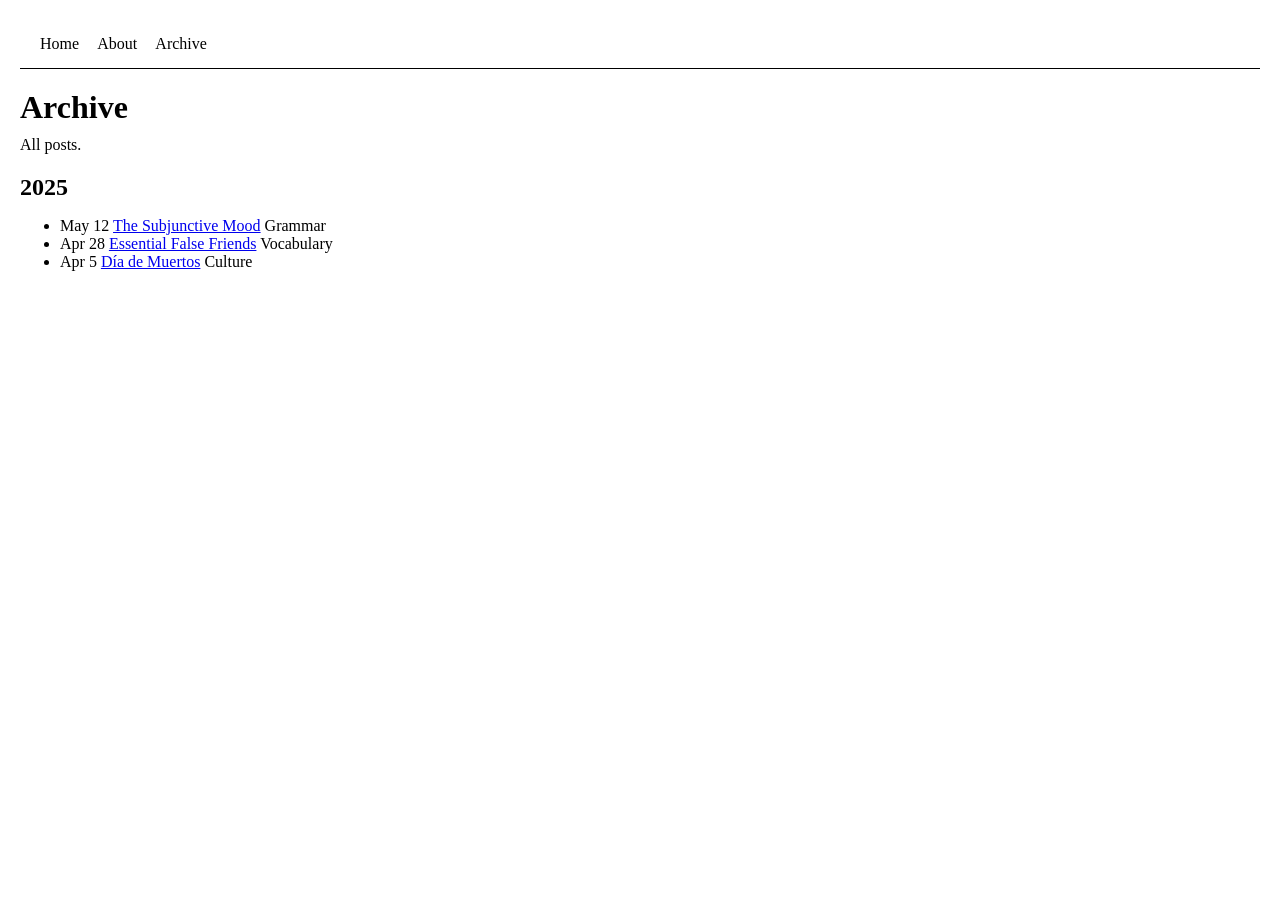
==== archive.html @ 9453d919 "add archive page" ====
<!DOCTYPE html>
<html lang="en">
<head>
    <meta charset="UTF-8">
    <meta name="viewport" content="width=device-width, initial-scale=1.0">
    <title>Archive - Hola Learners</title>
    <link rel="stylesheet" href="style.css">
</head>

<body>

    <nav class="main-nav">

        <a href="index.html">Home</a>
        <a href="about.html">About</a>
        <a href="archive.html">Archive</a>

    </nav>

    <header>
        <h1>Archive</h1>
        <p>All posts.</p>
    </header>

    <main>
        <h2>2025</h2>

        <ul class="archive-list">
            <li>
                <span class="archive-date">May 12</span>
                <a href="subjunctive-mood.html">The Subjunctive Mood</a>
                <span class="archive-tag">Grammar</span>
            </li>
            <li>
                <span class="archive-date">Apr 28</span>
                <a href="#">Essential False Friends</a>
                <span class="archive-tag">Vocabulary</span>
            </li>

            <li>
                <span class="archive-date">Apr 5</span>
                <a href="#">Día de Muertos</a>
                <span class="archive-tag">Culture</span>
            </li>
        </ul>
        
    </main>

</body>
</html>
---- style.css ----
body {
    margin: 20px;
    font-family: serif;
    background: white;
    color: black;
}

header {
    margin-bottom: 20px;
}

h1, h2, p {
    margin: 0 0 10px 0;
}

.filters {
    margin-bottom: 20px;
}

button {
    border: 1px solid black;
    background: white;

    padding: 4px 8px;
    margin-right: 5px;

    cursor: pointer;
}

.selected {
    background: black;
    color: white;
}

.blog-post {
    display: none;
    margin-bottom: 30px;
}

.show-post {
    display: block;
}

.blue-box {
    border-left: 3px solid black;
    padding-left: 10px;

    margin-top: 10px;
}

.main-nav {
    padding: 15px 20px;

    border-bottom: 1px solid black;

    margin-bottom: 20px;
}

.main-nav a {
    margin-right: 15px;

    text-decoration: none;

    color: black;
}

.main-nav a:hover {
    text-decoration: underline;
}
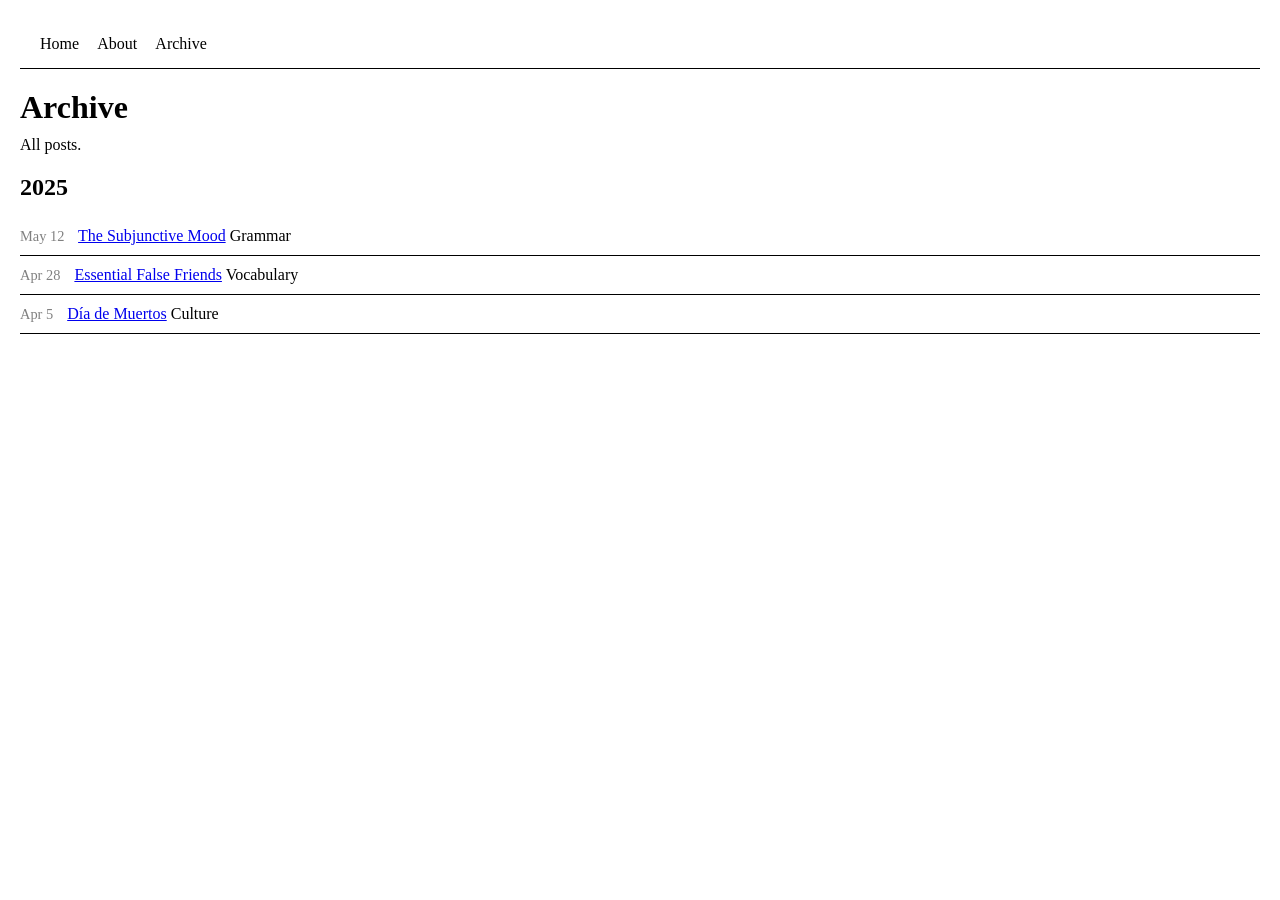
==== commit 3ac95e6a: "add post page & css, and fixed archive link" ====
--- a/archive.html
+++ b/archive.html
@@ -28,7 +28,7 @@
         <ul class="archive-list">
             <li>
                 <span class="archive-date">May 12</span>
-                <a href="subjunctive-mood.html">The Subjunctive Mood</a>
+                <a href="subjunctive.html">The Subjunctive Mood</a>
                 <span class="archive-tag">Grammar</span>
             </li>
             <li>
@@ -43,7 +43,7 @@
                 <span class="archive-tag">Culture</span>
             </li>
         </ul>
-        
+
     </main>
 
 </body>
--- a/style.css
+++ b/style.css
@@ -68,3 +68,35 @@
     text-decoration: underline;
 }
 
+.archive-list {
+    list-style: none;
+    padding: 0;
+}
+
+.archive-list li {
+    padding: 10px 0;
+    border-bottom: 1px solid black;
+}
+
+.archive-date {
+    color: grey;
+    margin-right: 10px;
+    font-size: 0.9rem;
+}
+
+.post-content {
+    max-width: 600px;
+    line-height: 1.7;
+}
+
+.post-content h2 {
+    margin-top: 30px;
+}
+
+.post-content ul {
+    padding-left: 20px;
+}
+
+.post-content li {
+    margin-bottom: 8px;
+}
